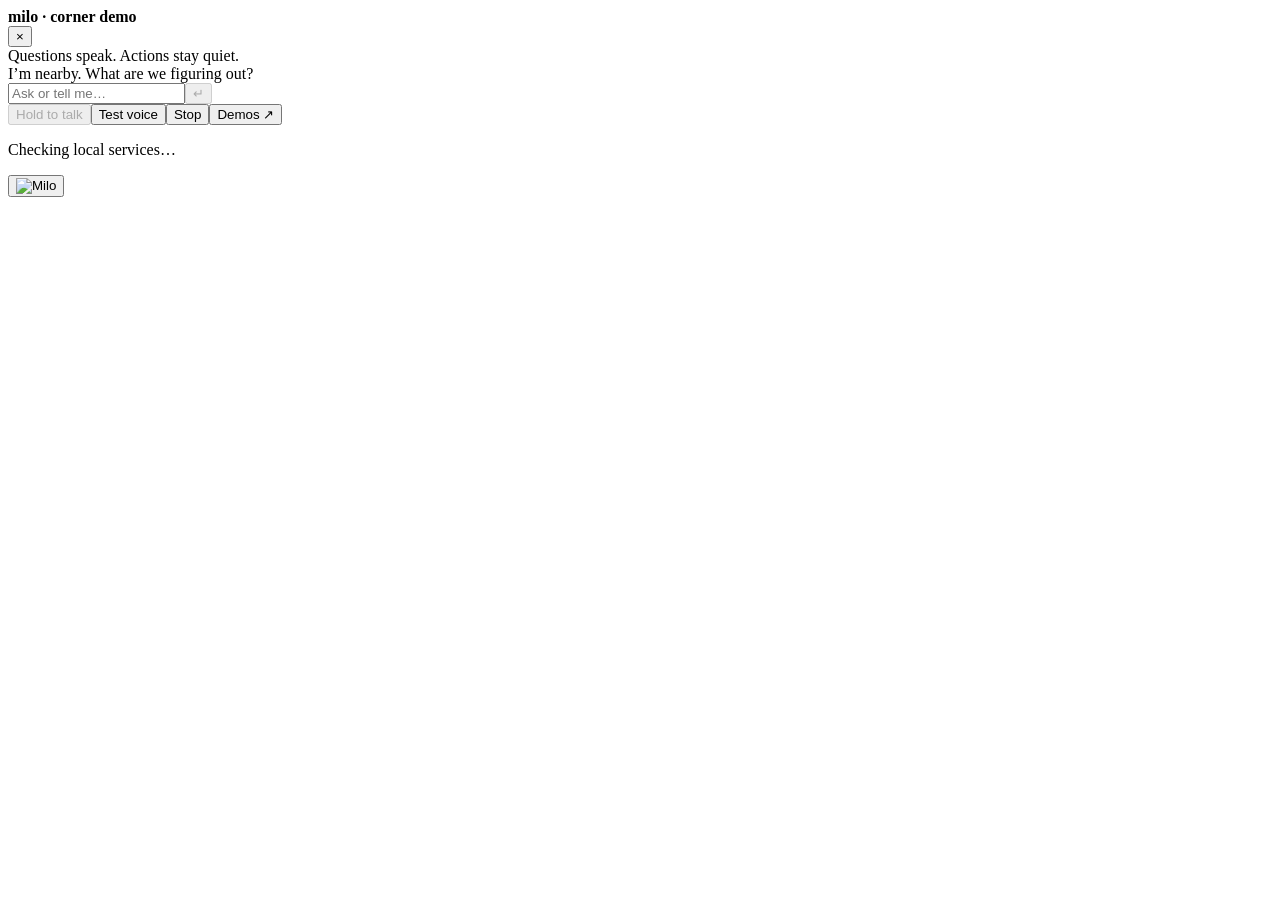
==== milo/demo/overlay.html @ 6aec7eca "Sync the v3 engine from the private build Replaces the 700-line first cut with the current Milo: rou" ====
<!doctype html><html lang="en"><head><meta charset="utf-8"><meta name="viewport" content="width=device-width,initial-scale=1"><title>Milo corner demo</title><link rel="stylesheet" href="/overlay.css"><link rel="stylesheet" href="/themes.css"></head><body data-expanded="false" data-state="idle"><section id="panel"><header><strong>milo<span> · corner demo</span></strong><div><button id="minimize" aria-label="Collapse Milo">×</button></div></header><div class="scope">Questions speak. Actions stay quiet.</div><div id="reply" aria-live="polite">I’m nearby. What are we figuring out?</div><div id="route"></div><form id="form"><input id="text" aria-label="Ask or tell Milo" placeholder="Ask or tell me…"><button id="send" disabled aria-label="Send">↵</button></form><div class="controls"><button id="hold" disabled>Hold to talk</button><button id="test-voice">Test voice</button><button id="stop">Stop</button><button id="demos">Demos ↗</button></div><p id="notice">Checking local services…</p></section><div id="thought" hidden aria-live="polite"></div><button id="robot" aria-label="Expand Milo"><span data-milo-inline><img src="/robot.svg" alt="Milo"></span></button><script type="module" src="/overlay.js"></script><script type="module" src="/themes.js"></script></body></html>
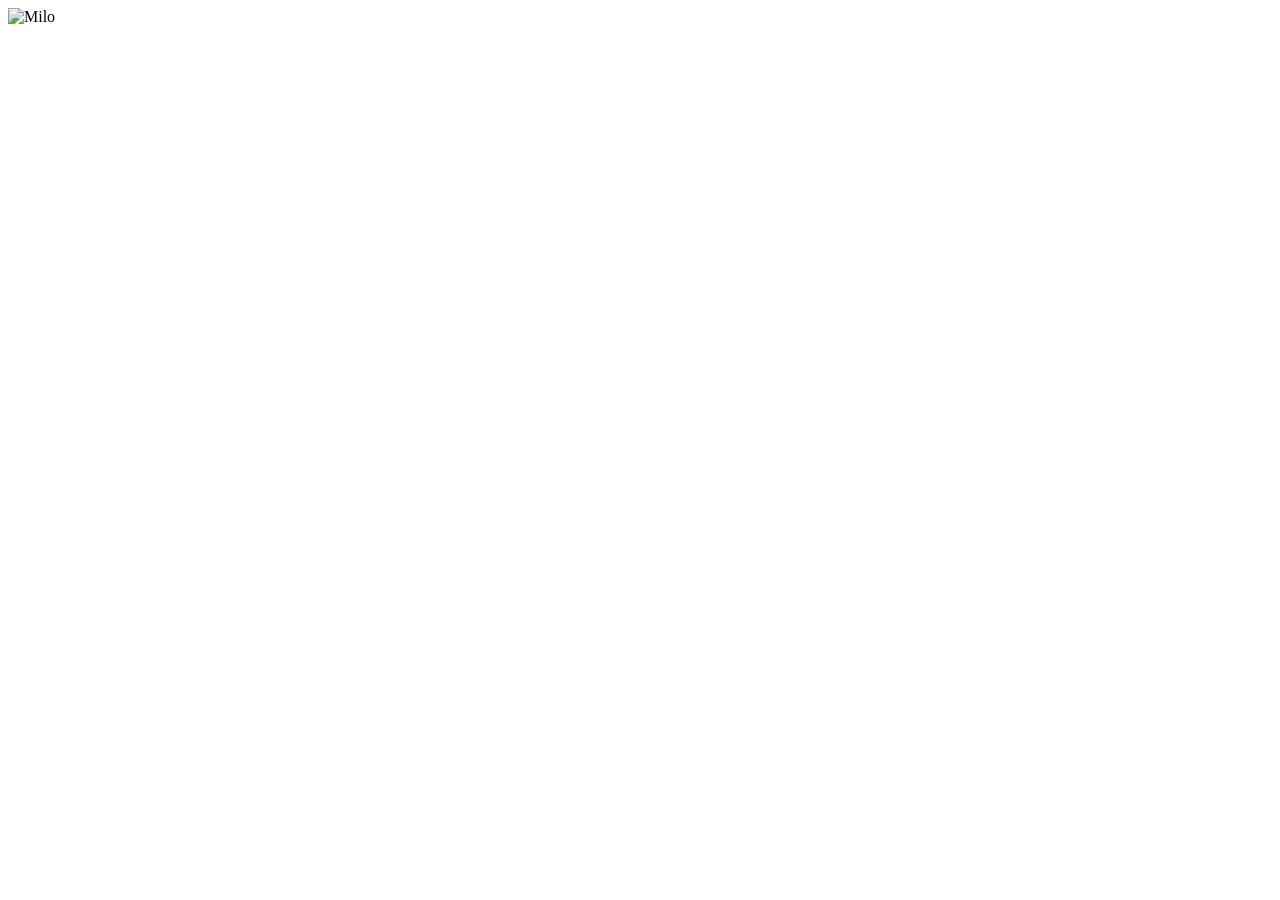
==== commit 9b3d1080: "Overlay: click-through robot, no panel or text box Ported from the private build. Clicks on Milo rea" ====
--- a/milo/demo/overlay.html
+++ b/milo/demo/overlay.html
@@ -1 +1 @@
-<!doctype html><html lang="en"><head><meta charset="utf-8"><meta name="viewport" content="width=device-width,initial-scale=1"><title>Milo corner demo</title><link rel="stylesheet" href="/overlay.css"><link rel="stylesheet" href="/themes.css"></head><body data-expanded="false" data-state="idle"><section id="panel"><header><strong>milo<span> · corner demo</span></strong><div><button id="minimize" aria-label="Collapse Milo">×</button></div></header><div class="scope">Questions speak. Actions stay quiet.</div><div id="reply" aria-live="polite">I’m nearby. What are we figuring out?</div><div id="route"></div><form id="form"><input id="text" aria-label="Ask or tell Milo" placeholder="Ask or tell me…"><button id="send" disabled aria-label="Send">↵</button></form><div class="controls"><button id="hold" disabled>Hold to talk</button><button id="test-voice">Test voice</button><button id="stop">Stop</button><button id="demos">Demos ↗</button></div><p id="notice">Checking local services…</p></section><div id="thought" hidden aria-live="polite"></div><button id="robot" aria-label="Expand Milo"><span data-milo-inline><img src="/robot.svg" alt="Milo"></span></button><script type="module" src="/overlay.js"></script><script type="module" src="/themes.js"></script></body></html>
+<!doctype html><html lang="en"><head><meta charset="utf-8"><meta name="viewport" content="width=device-width,initial-scale=1"><title>Milo corner demo</title><link rel="stylesheet" href="/overlay.css"><link rel="stylesheet" href="/themes.css"></head><body data-state="idle" data-expanded="false"><!-- data-expanded stays: themes.css paints an opaque background on any body without it --><section id="status" hidden><div id="reply" aria-live="polite"></div><div id="route"></div><p id="notice"></p></section><div id="thought" hidden aria-live="polite"></div><div id="robot" aria-label="Milo"><span data-milo-inline><img src="/robot.svg" alt="Milo"></span></div><script type="module" src="/overlay.js"></script><script type="module" src="/themes.js"></script></body></html>
